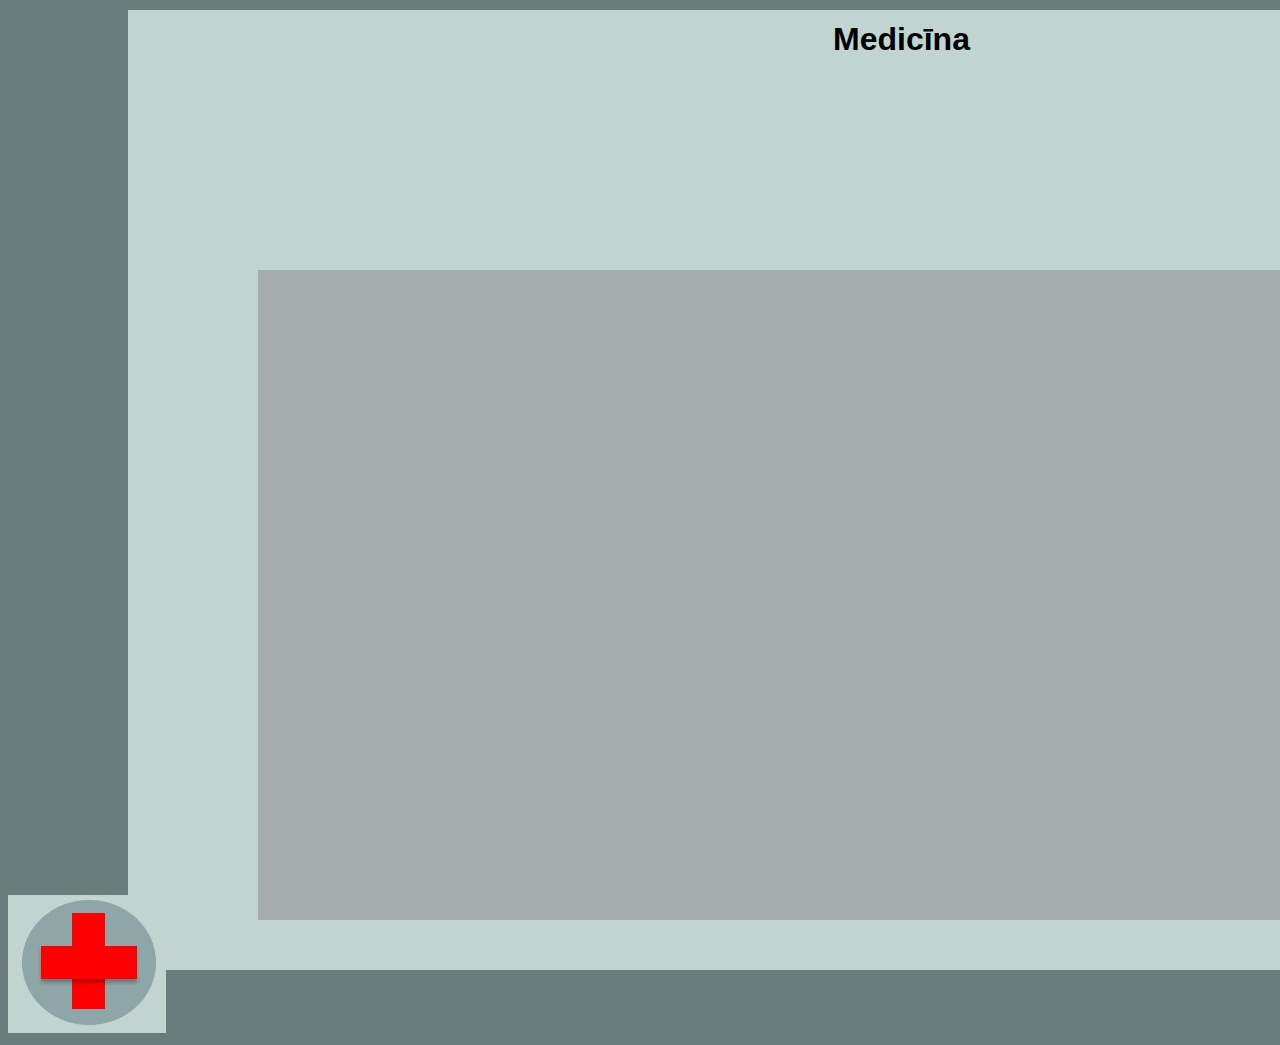
==== guest/guest.html @ f3aeca13 "Izveidoju html lapu , failus un sāku strādāt ar dizainu" ====
<!DOCTYPE html>
<html lang="lv">
<head>
    <meta charset="UTF-8">
    <meta http-equiv="X-UA-Compatible" content="IE=edge">
    <meta name="viewport" content="width=device-width, initial-scale=1.0">
    <h1>Medicīna</h1>
    <link rel="stylesheet" href="style_guest.css"></link>
</head>
<body>
    <div class="border"> </div>
    <div class="border2"> </div>

    <div style="height:600px;width:1500px;overflow-y:scroll;margin-top: -625px;">
     

    </div>
    <img src="..\photo\medicina-icon.jpg" alt="icon-medicina">
</body>
</html>
---- guest/style_guest.css ----
body {
    background-color: rgb(107, 124, 124);
}
.border {
    width:1564px;
    height:960px;
    background: #c1d4d0;
    margin-left: 120px;
    margin-top: -70px;
}
h1 {
    margin-left: 825px;
    font-family: 'Franklin Gothic Medium', 'Arial Narrow', Arial, sans-serif;
}
.border2 {
    width:1300px;
    height:650px;
    background: #a7adae;
    margin-left: 250px;
    margin-top: -700px;
}
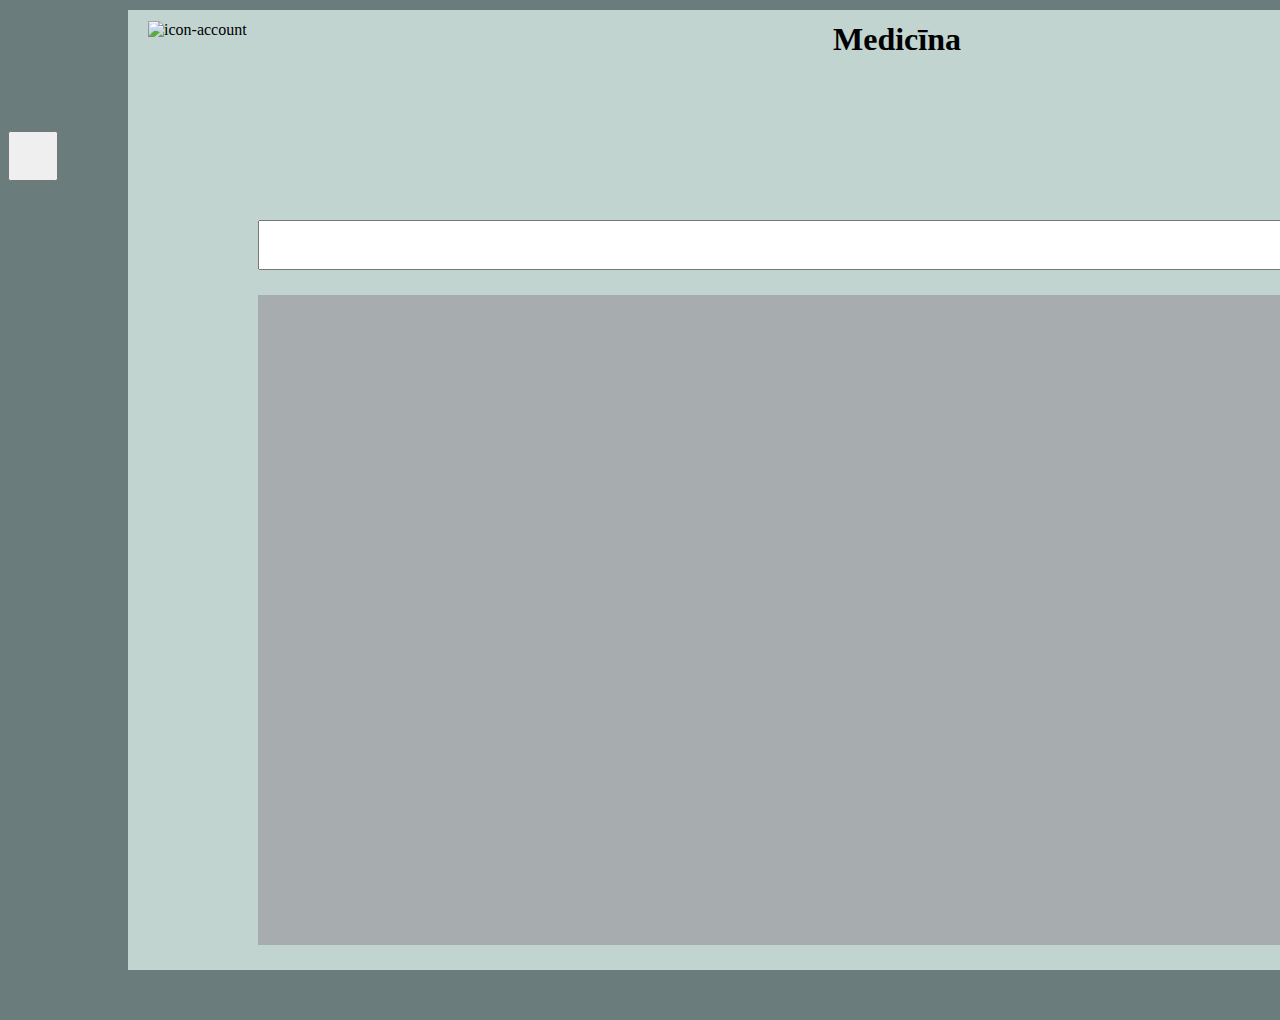
==== commit 87848abe: "Pievienoju pogu, search bar, attelus un pasradaju ar dizainu" ====
--- a/guest/guest.html
+++ b/guest/guest.html
@@ -8,13 +8,18 @@
     <link rel="stylesheet" href="style_guest.css"></link>
 </head>
 <body>
+    
     <div class="border"> </div>
+    <input id="search" type="search">
     <div class="border2"> </div>
 
     <div style="height:600px;width:1500px;overflow-y:scroll;margin-top: -625px;">
-     
+
 
     </div>
-    <img src="..\photo\medicina-icon.jpg" alt="icon-medicina">
+    <img id="icon-medicina" src="https://cdn.discordapp.com/attachments/552129707227742228/844192612482416710/unknown.png" alt="icon-medicina" >
+    <img id="icon-account"  src="https://cdn.discordapp.com/attachments/552129707227742228/844192853680062474/unknown.png" alt="icon-account" > 
+    <button id="pogaFiltr"></button>  
+    
 </body>
 </html>--- a/guest/style_guest.css
+++ b/guest/style_guest.css
@@ -9,13 +9,43 @@
     margin-top: -70px;
 }
 h1 {
+    position: relative;
+    display: flex;
     margin-left: 825px;
-    font-family: 'Franklin Gothic Medium', 'Arial Narrow', Arial, sans-serif;
+    font-family: 'Franklin Gothic Medium', 'Arial Narrow',
 }
 .border2 {
     width:1300px;
     height:650px;
     background: #a7adae;
     margin-left: 250px;
-    margin-top: -700px;
+    margin-top: -725px;
+}
+#icon-medicina {
+    position: relative;
+    display: flex;
+    margin-top: -900px;
+    margin-left: 1515px;
+    width: 150px; 
+    height: 141px;
+}
+#icon-account {
+    position: relative;
+    display: flex;
+    margin-top: -140px;
+    margin-left: 140px;
+    width: 110px; 
+    height: 110px;
+}
+#search {
+    position: relative;
+    width: 1225px;
+    height: 50px;
+    top: -750px;
+    left: 250px;
+}
+#pogaFiltr{
+    position: relative;
+    width: 50px;
+    height: 50px; 
 }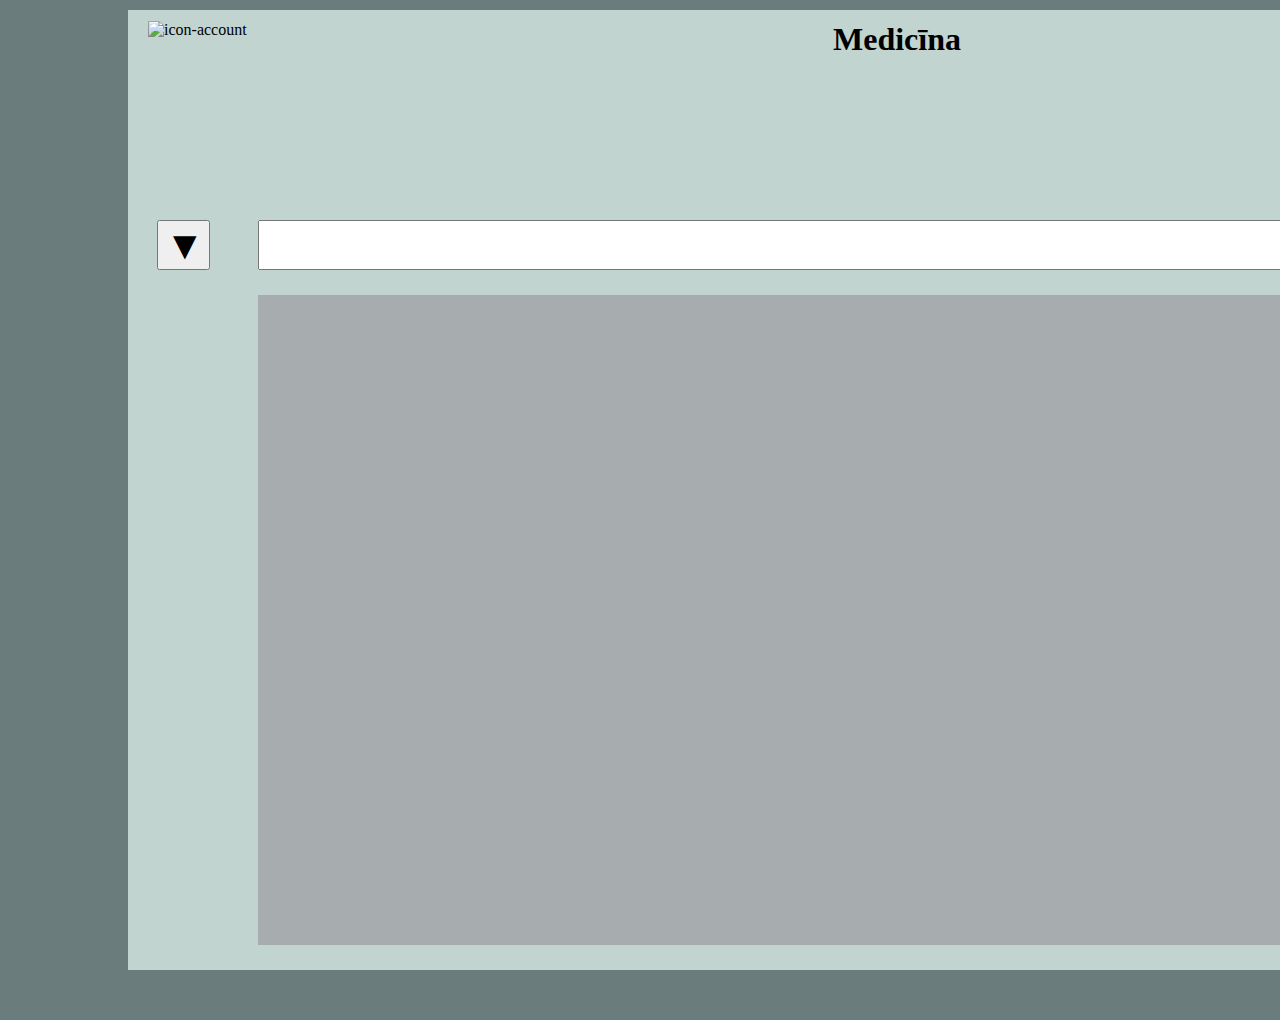
==== commit edab24d2: "Nelielas izmaiņas css faila un pievienoju figma saiti README.md failu" ====
--- a/guest/guest.html
+++ b/guest/guest.html
@@ -19,7 +19,7 @@
     </div>
     <img id="icon-medicina" src="https://cdn.discordapp.com/attachments/552129707227742228/844192612482416710/unknown.png" alt="icon-medicina" >
     <img id="icon-account"  src="https://cdn.discordapp.com/attachments/552129707227742228/844192853680062474/unknown.png" alt="icon-account" > 
-    <button id="pogaFiltr"></button>  
+    <button id="pogaFiltr">▼</button>  
     
 </body>
 </html>--- a/guest/style_guest.css
+++ b/guest/style_guest.css
@@ -46,6 +46,10 @@
 }
 #pogaFiltr{
     position: relative;
-    width: 50px;
+    display: flex;
+    width: 53px;
     height: 50px; 
+    top: 89px;
+    left: 149px;
+    font-size: 40px;
 }